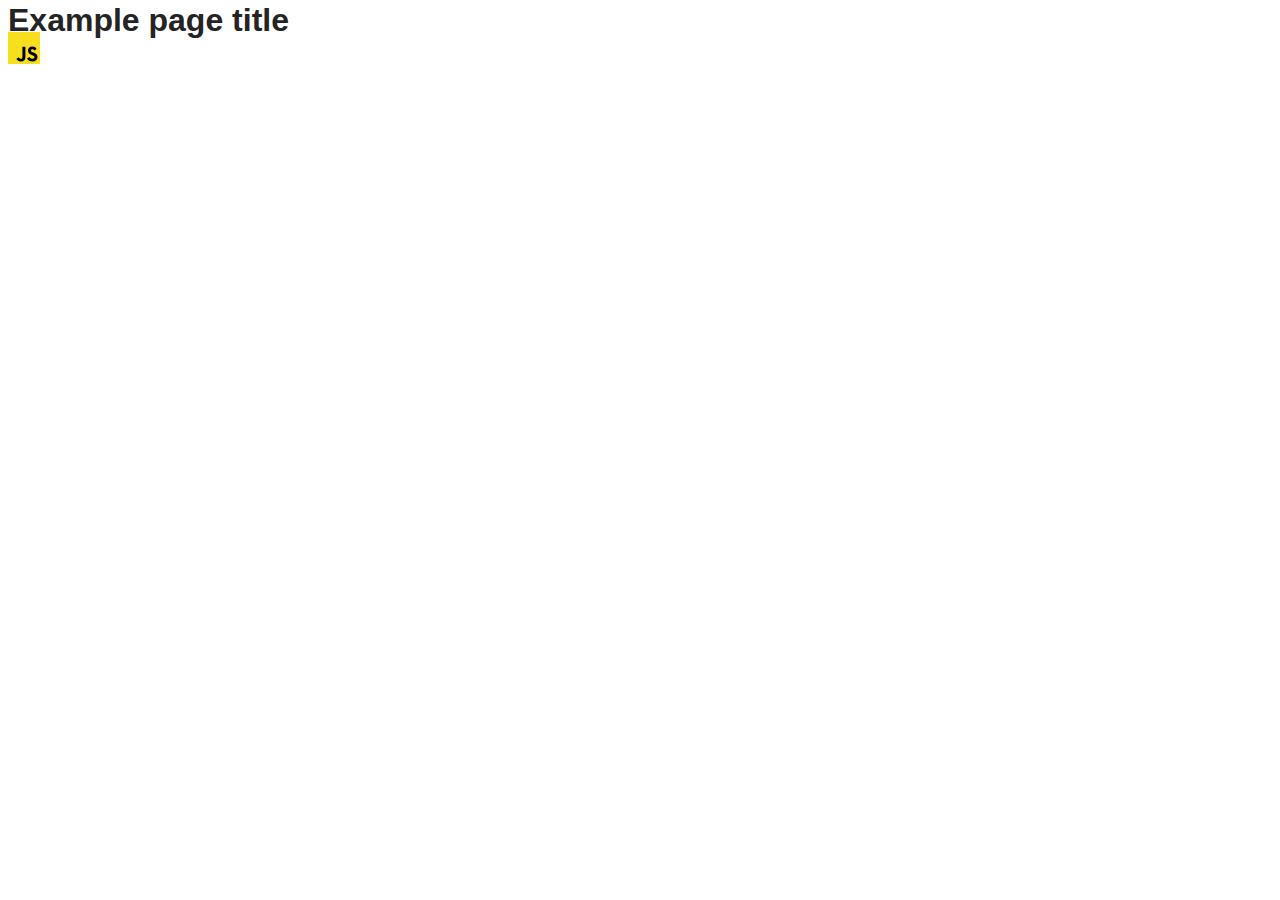
==== src/index.html @ 6e821ca5 "Initial commit" ====
<!DOCTYPE html>
<html lang="en">
  <head>
    <meta charset="UTF-8" />
    <link rel="icon" type="image/svg+xml" href="/favicon.svg" />
    <meta name="viewport" content="width=device-width, initial-scale=1.0" />
    <title>Vanilla App Template</title>
    <link rel="stylesheet" href="./css/styles.css" />
  </head>
  <body>
    <load ="partials/header.html" />

    <section>
      <h1>Example page title</h1>
      <!-- Path to images as from index.html file -->
      <img src="./img/javascript.svg" alt="" />
    </section>

    <!-- Loads the specified .html file -->
    <load ="partials/vite-promo.html" />

    <script type="module" src="./main.js"></script>
  </body>
</html>
---- src/css/styles.css ----
/**
  |============================
  | include css partials with
  | default @import url()
  |============================
*/
@import url('./reset.css');
@import url('./vite-promo.css');
@import url('./header.css');

:root {
  font-family: Inter, Avenir, Helvetica, Arial, sans-serif;
  font-size: 16px;
  line-height: 24px;
  font-weight: 400;

  color: #242424;
  background-color: rgba(255, 255, 255, 0.87);

  font-synthesis: none;
  text-rendering: optimizeLegibility;
  -webkit-font-smoothing: antialiased;
  -moz-osx-font-smoothing: grayscale;
  -webkit-text-size-adjust: 100%;
}
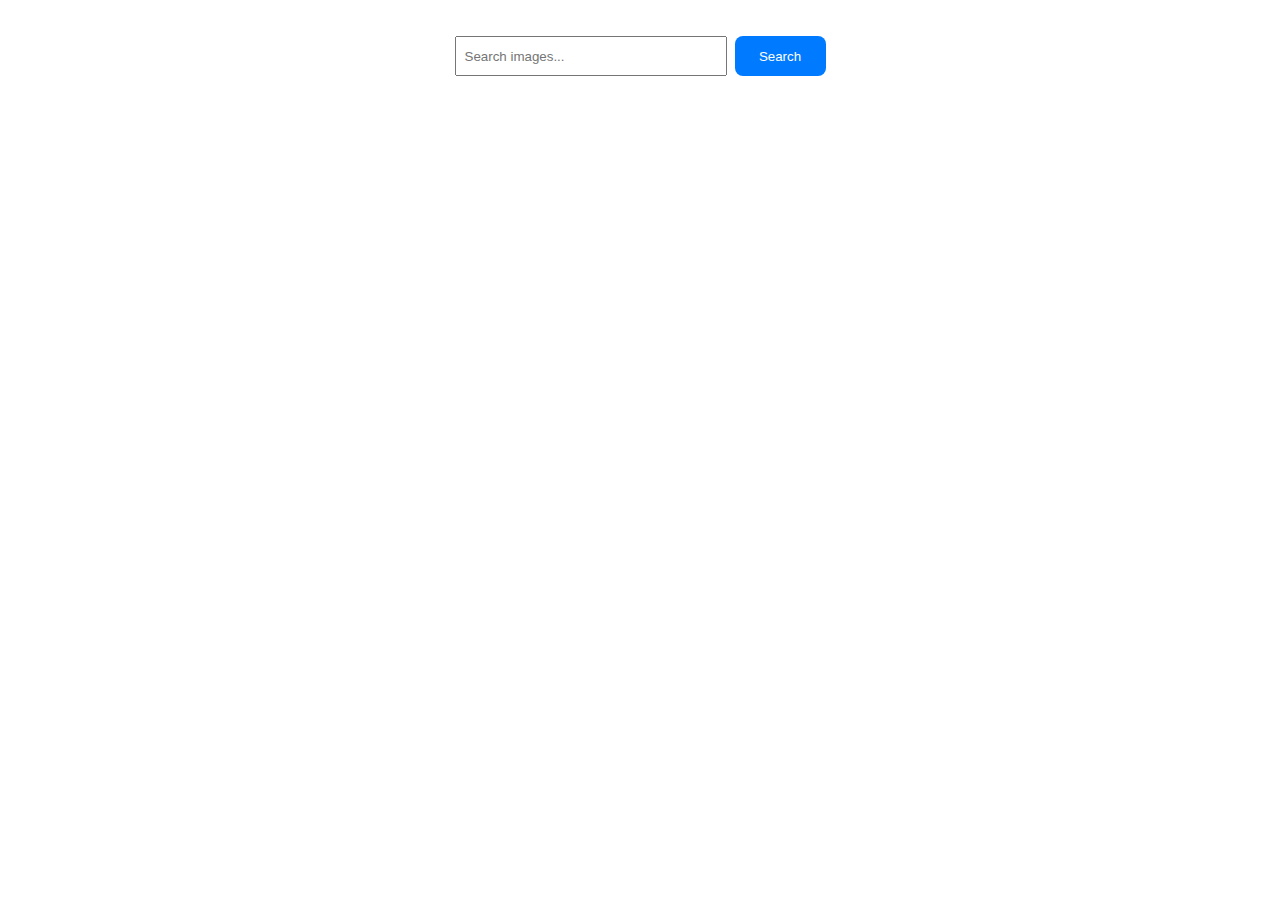
==== commit a8d1a0b6: "hw11" ====
--- a/src/index.html
+++ b/src/index.html
@@ -2,23 +2,32 @@
 <html lang="en">
   <head>
     <meta charset="UTF-8" />
+    <meta name="viewport" content="width=device-width, initial-scale=1.0" />
     <link rel="icon" type="image/svg+xml" href="/favicon.svg" />
-    <meta name="viewport" content="width=device-width, initial-scale=1.0" />
-    <title>Vanilla App Template</title>
     <link rel="stylesheet" href="./css/styles.css" />
+
+    <title>goit-js-hw-11</title>
   </head>
   <body>
-    <load ="partials/header.html" />
 
-    <section>
-      <h1>Example page title</h1>
-      <!-- Path to images as from index.html file -->
-      <img src="./img/javascript.svg" alt="" />
-    </section>
 
-    <!-- Loads the specified .html file -->
-    <load ="partials/vite-promo.html" />
+    <div class="container">
+      
 
-    <script type="module" src="./main.js"></script>
+      <form id="searchForm">
+        <input
+          type="search"
+          id="searchInput"
+          placeholder="Search images..."
+          name="q"
+        />
+        <button type="submit">Search</button>
+      </form>
+
+      <div id="gallery"></div>
+      <div id="loader"></div>
+    </div>
+
+    <script src="./main.js" type="module"></script>
   </body>
-</html>
+</html>--- a/src/css/styles.css
+++ b/src/css/styles.css
@@ -7,6 +7,7 @@
 @import url('./reset.css');
 @import url('./vite-promo.css');
 @import url('./header.css');
+@import url('./main.css');
 
 :root {
   font-family: Inter, Avenir, Helvetica, Arial, sans-serif;
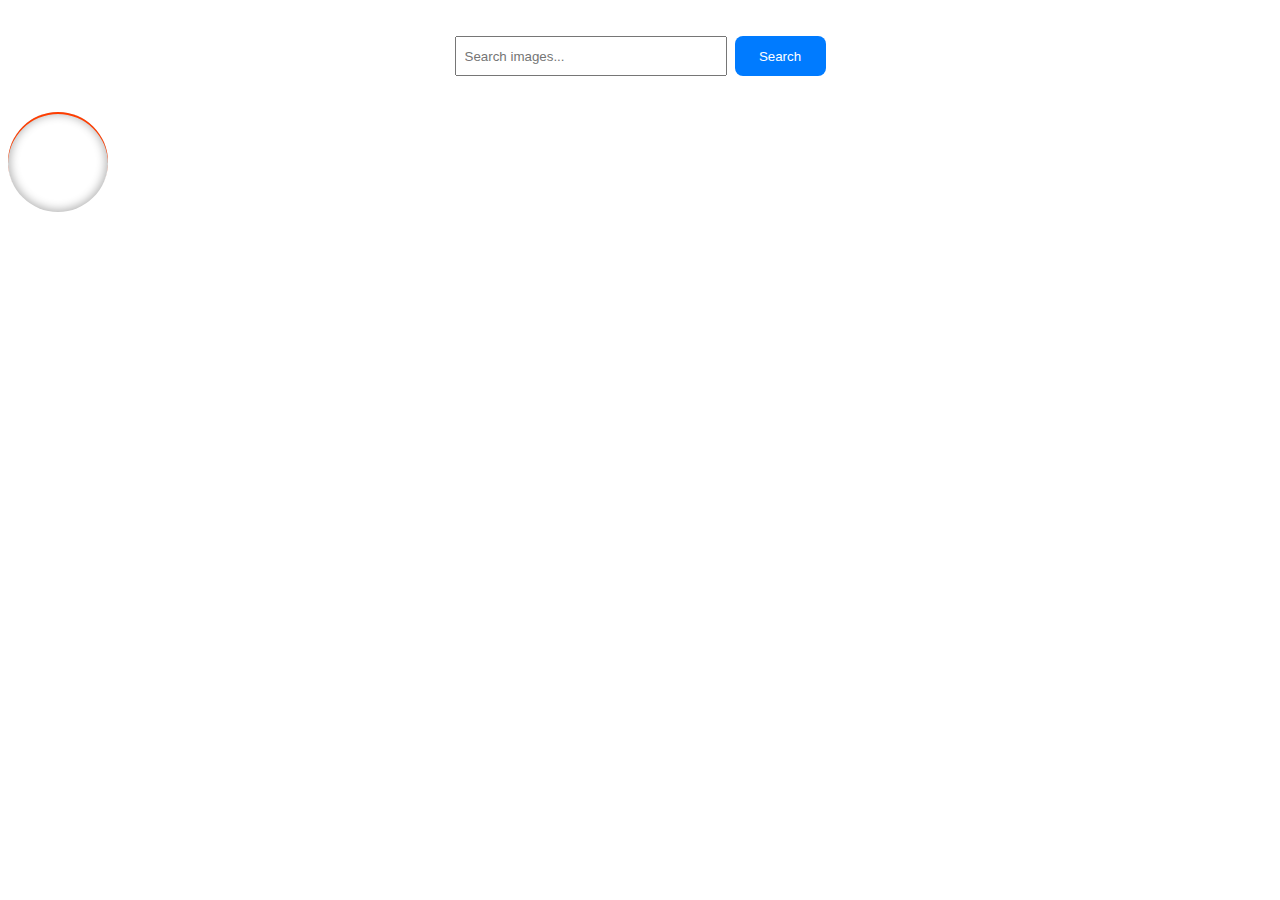
==== commit b07341c3: "hw11loaderjs" ====
--- a/src/index.html
+++ b/src/index.html
@@ -23,9 +23,9 @@
         />
         <button type="submit">Search</button>
       </form>
-
+      <div id="loader" class="loader"></div>
       <div id="gallery"></div>
-      <div id="loader"></div>
+      
     </div>
 
     <script src="./main.js" type="module"></script>
